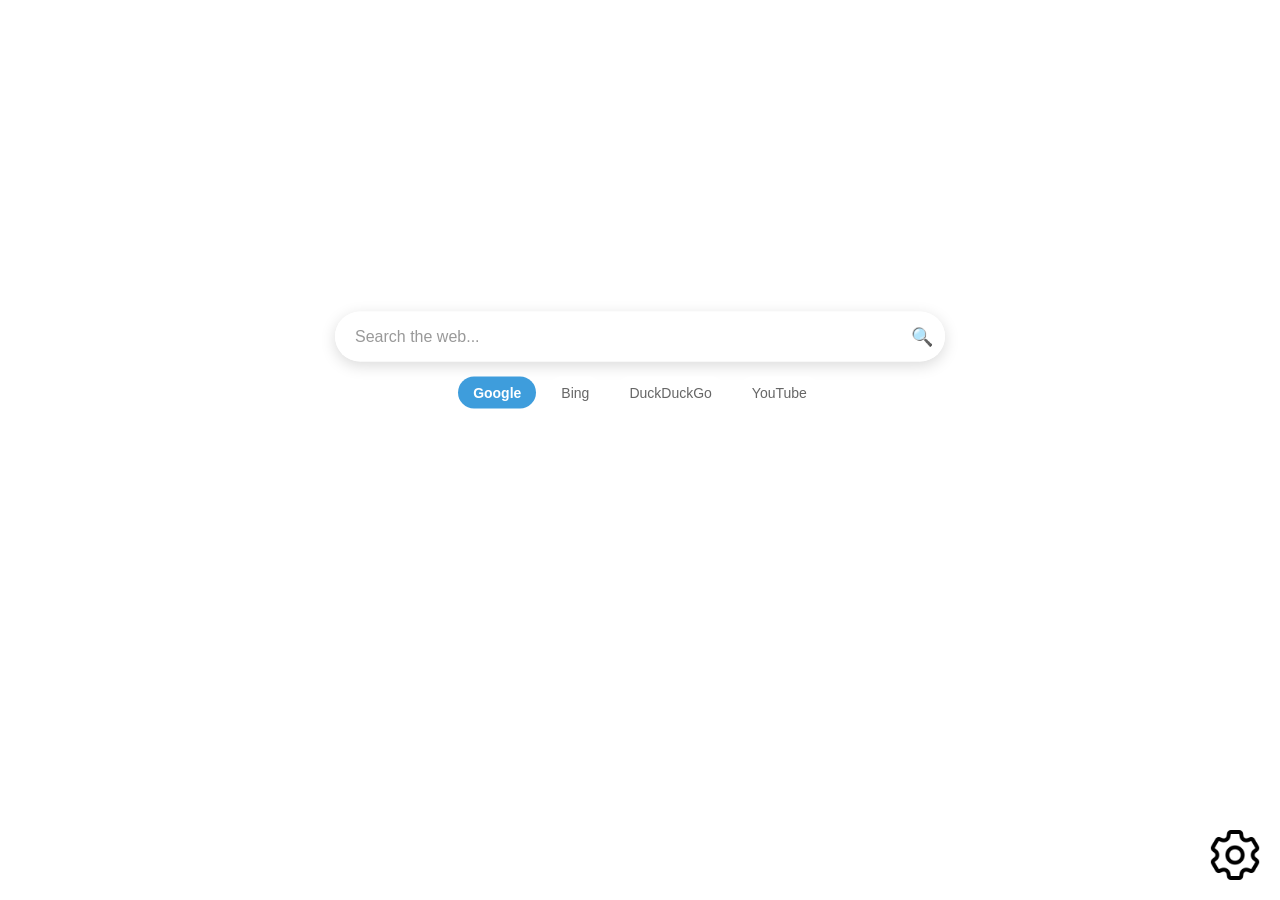
==== index.html @ 7ff40b02 "Add files via upload" ====
<!DOCTYPE html>
<html lang="en">
<head>
<meta charset="UTF-8">
<meta name="viewport" content="width=device-width, initial-scale=1.0, viewport-fit=cover">
<meta name="apple-mobile-web-app-capable" content="yes">
<meta name="mobile-web-app-capable" content="yes">
<title>Paperfox New Tab</title>
<style>
  :root { --panel-w: min(300px, 85vw); }
  * { box-sizing: border-box; }
  html, body {
    margin: 0;
    height: 100%;
    overflow: hidden;
    font-family: Arial, sans-serif;
  }
  .hidden { display: none !important; }

  /* ---------- Wallpaper ---------- */
  #wallpaper {
    position: fixed;
    inset: 0;
    background-color: #ffffff;
    background-size: cover;
    background-position: center;
    background-repeat: no-repeat;
    transition: background 0.3s ease-in-out;
  }

  /* ---------- Search ---------- */
  #search-container {
    position: absolute;
    top: 40%;
    left: 50%;
    transform: translate(-50%, -50%);
    width: 100%;
    max-width: 650px;
    padding: 0 20px;
    z-index: 100;
  }
  #search-bar {
    display: flex;
    align-items: center;
    height: 50px;
    background: rgba(255, 255, 255, 0.95);
    border-radius: 25px;
    box-shadow: 0 4px 15px rgba(0, 0, 0, 0.15);
    overflow: hidden;
    padding-left: 18px;
  }
  #search-input {
    flex: 1;
    height: 100%;
    border: none;
    outline: none;
    font-size: 16px;
    background: transparent;
    color: #333;
    min-width: 0;
  }
  #search-input::placeholder { color: #999; }
  #search-clear {
    width: 46px;
    height: 50px;
    display: flex;
    align-items: center;
    justify-content: center;
    color: #666;
    font-size: 18px;
    cursor: pointer;
  }
  #search-go {
    border: none;
    background: none;
    width: 46px;
    height: 50px;
    font-size: 18px;
    cursor: pointer;
  }
  #search-engines {
    display: flex;
    flex-wrap: wrap;
    justify-content: center;
    gap: 10px;
    margin-top: 15px;
  }
  .search-engine {
    padding: 8px 15px;
    border: none;
    border-radius: 20px;
    background: rgba(255, 255, 255, 0.85);
    color: #666;
    font-size: 14px;
    cursor: pointer;
  }
  .search-engine.active {
    background: rgba(52, 152, 219, 0.95);
    color: #fff;
    font-weight: bold;
  }

  /* ---------- Dark-background theme ---------- */
  body.dark-theme #search-bar { background: rgba(40, 40, 40, 0.95); }
  body.dark-theme #search-input { color: #eee; }
  body.dark-theme #search-input::placeholder { color: #aaa; }
  body.dark-theme #search-clear,
  body.dark-theme #search-go { color: #ccc; }
  body.dark-theme .search-engine { background: rgba(60, 60, 60, 0.85); color: #ddd; }
  body.dark-theme .search-engine.active { background: rgba(41, 128, 185, 0.95); color: #fff; }

  /* ---------- Gear button ---------- */
  #gear-button {
    position: fixed;
    bottom: calc(20px + env(safe-area-inset-bottom, 0px));
    right: 20px;
    width: 50px;
    height: 50px;
    padding: 0;
    background: transparent;
    border: none;
    cursor: pointer;
    z-index: 1200;
    transition: right 0.3s ease-in-out;
  }
  #gear-button.shifted { right: calc(var(--panel-w) + 20px); }
  #gear-icon {
    width: 100%;
    transition: filter 0.3s ease-in-out;
  }
  #gear-icon.gear-black { filter: none; }
  #gear-icon.gear-white {
    filter: invert(1) drop-shadow(0 0 1px rgba(0, 0, 0, 0.9)) drop-shadow(0 0 3px rgba(0, 0, 0, 0.5));
  }

  /* ---------- Settings sidebar ---------- */
  #settings-sidebar {
    position: fixed;
    top: 0;
    right: calc(var(--panel-w) * -1);
    width: var(--panel-w);
    height: 100%;
    background: rgba(0, 0, 0, 0.9);
    color: #fff;
    padding: 15px;
    overflow-y: auto;
    transition: right 0.3s ease-in-out;
    z-index: 1100;
  }
  #settings-sidebar.open { right: 0; }
  #sidebar-header {
    display: flex;
    justify-content: space-between;
    align-items: center;
  }
  #sidebar-header h3 { margin: 10px 0 5px; }
  #close-sidebar {
    background: none;
    border: none;
    color: #fff;
    font-size: 20px;
    cursor: pointer;
  }
  #settings-sidebar h4 { margin: 18px 0 8px; color: #ddd; }
  #uploadWallpaper { display: none; }

  .button-container {
    display: flex;
    flex-direction: column;
    align-items: center;
    gap: 10px;
    margin: 15px 0;
  }
  .button-style,
  .button-style-label {
    display: flex;
    width: 100%;
    max-width: 260px;
    height: 48px;
    padding: 12px;
    margin: 0;
    background: #3498db;
    color: #fff;
    border: none;
    border-radius: 5px;
    font-size: 16px;
    font-weight: bold;
    text-align: center;
    align-items: center;
    justify-content: center;
    cursor: pointer;
  }
  .button-style:active,
  .button-style-label:active { background: #2980b9; }
  .button-style.alt { background: #555; }
  .button-icon { margin-right: 8px; font-size: 20px; }

  #default-theme {
    width: 100%;
    max-width: 260px;
    height: 80px;
    margin: 10px auto;
    background: #fff;
    border: 2px solid gray;
    border-radius: 5px;
    display: flex;
    align-items: center;
    justify-content: center;
    font-size: 16px;
    font-weight: bold;
    color: #000;
    cursor: pointer;
  }
  .fit-option {
    max-width: 260px;
    margin: 0 auto 8px;
    background: #2c2c2c;
    border: 2px solid #444;
    border-radius: 6px;
    padding: 10px;
    cursor: pointer;
  }
  .fit-option.active {
    border-color: #3498db;
    background: #2a3e52;
  }
  .fit-option .title { font-weight: bold; font-size: 16px; margin-bottom: 4px; }
  .fit-option .desc { font-size: 12px; color: #aaa; }

  #history {
    display: grid;
    grid-template-columns: 1fr 1fr;
    gap: 8px;
  }
  .history-item {
    position: relative;
    height: 80px;
    border-radius: 5px;
    background-size: cover;
    background-position: center;
    cursor: pointer;
  }
  .delete-history {
    position: absolute;
    top: 3px;
    right: 3px;
    width: 22px;
    height: 22px;
    line-height: 22px;
    text-align: center;
    border-radius: 50%;
    background: rgba(255, 0, 0, 0.85);
    color: #fff;
    font-size: 12px;
    cursor: pointer;
  }
  .empty-note { color: #888; font-size: 13px; }

  /* ---------- Cropper ---------- */
  #cropper {
    position: fixed;
    inset: 0;
    background: rgba(0, 0, 0, 0.92);
    z-index: 2000;
    display: flex;
    flex-direction: column;
    align-items: center;
    justify-content: center;
    gap: 14px;
    padding: 12px;
  }
  #cropper-stage {
    position: relative;
    touch-action: none;
    user-select: none;
    -webkit-user-select: none;
  }
  #cropper-image {
    display: block;
    pointer-events: none;
    -webkit-user-drag: none;
  }
  #crop-frame {
    position: absolute;
    border: 2px dashed #fff;
    box-shadow: 0 0 0 9999px rgba(0, 0, 0, 0.5);
    cursor: move;
    touch-action: none;
  }
  #crop-frame::before,
  #crop-frame::after {
    content: "";
    position: absolute;
    background: rgba(255, 255, 255, 0.5);
    pointer-events: none;
  }
  #crop-frame::before {
    left: 50%;
    top: 0;
    bottom: 0;
    width: 1px;
  }
  #crop-frame::after {
    top: 50%;
    left: 0;
    right: 0;
    height: 1px;
  }
  .handle {
    position: absolute;
    width: 22px;
    height: 22px;
    background: #3498db;
    border: 2px solid #fff;
    border-radius: 50%;
    touch-action: none;
  }
  .handle.tl { top: -11px; left: -11px; cursor: nwse-resize; }
  .handle.tr { top: -11px; right: -11px; cursor: nesw-resize; }
  .handle.bl { bottom: -11px; left: -11px; cursor: nesw-resize; }
  .handle.br { bottom: -11px; right: -11px; cursor: nwse-resize; }
  #ratio-controls {
    display: flex;
    flex-wrap: wrap;
    justify-content: center;
    gap: 8px;
  }
  .ratio-button {
    padding: 8px 14px;
    background: #333;
    color: #fff;
    border: 1px solid #555;
    border-radius: 5px;
    cursor: pointer;
  }
  .ratio-button.active {
    background: #3498db;
    border-color: #3498db;
  }
  #cropper-buttons {
    display: flex;
    gap: 10px;
    width: 100%;
    max-width: 400px;
  }
  #cropper-buttons .button-style {
    flex: 1;
    max-width: none;
  }

  /* ---------- Modals (color picker, custom position) ---------- */
  .modal {
    position: fixed;
    top: 50%;
    left: 50%;
    transform: translate(-50%, -50%);
    width: 320px;
    max-width: 90vw;
    max-height: 85vh;
    overflow-y: auto;
    background: rgba(0, 0, 0, 0.92);
    color: #fff;
    border-radius: 8px;
    padding: 16px;
    box-shadow: 0 4px 20px rgba(0, 0, 0, 0.5);
    z-index: 2100;
  }
  .modal-header {
    display: flex;
    justify-content: space-between;
    align-items: center;
    border-bottom: 1px solid #444;
    padding-bottom: 8px;
    margin-bottom: 12px;
  }
  .modal-header h3 { margin: 0; font-size: 16px; }
  .close-x {
    background: none;
    border: none;
    color: #fff;
    font-size: 16px;
    cursor: pointer;
  }
  .close-x:hover { color: red; }
  .modal .button-style {
    max-width: none;
    width: 100%;
    margin-top: 10px;
  }
  .color-row {
    display: flex;
    gap: 8px;
    align-items: center;
    margin-bottom: 10px;
  }
  #cp-html5 {
    width: 48px;
    height: 38px;
    padding: 0;
    border: none;
    background: none;
    flex-shrink: 0;
  }
  .text-input {
    flex: 1;
    min-width: 0;
    padding: 8px;
    border-radius: 4px;
    border: 1px solid #666;
    background: #333;
    color: #fff;
    font-size: 14px;
  }
  .swatches {
    display: grid;
    grid-template-columns: repeat(4, 1fr);
    gap: 8px;
    margin: 10px 0;
  }
  .swatch {
    aspect-ratio: 1;
    border-radius: 4px;
    border: 1px solid #666;
    cursor: pointer;
  }
  .preview-row {
    display: flex;
    gap: 10px;
    align-items: center;
  }
  .preview-row .button-style {
    flex: 1;
    width: auto;
    max-width: none;
    margin-top: 0;
  }
  .preview {
    width: 40px;
    height: 40px;
    border-radius: 50%;
    border: 2px solid #666;
    flex-shrink: 0;
  }
  .slider-control { margin-bottom: 14px; }
  .slider-label-row {
    display: flex;
    justify-content: space-between;
    font-size: 14px;
    color: #ddd;
    margin-bottom: 5px;
  }
  .slider-value { color: #3498db; }
  .slider-control input[type="range"] { width: 100%; }
</style>
</head>
<body>

<!-- Wallpaper -->
<div id="wallpaper"></div>

<!-- Search bar -->
<div id="search-container">
  <div id="search-bar">
    <input type="text" id="search-input" placeholder="Search the web..." autocomplete="off" enterkeyhint="search">
    <div id="search-clear" class="hidden" role="button" aria-label="Clear">✕</div>
    <button id="search-go" aria-label="Search">🔍</button>
  </div>
  <div id="search-engines">
    <button class="search-engine active" data-engine="google">Google</button>
    <button class="search-engine" data-engine="bing">Bing</button>
    <button class="search-engine" data-engine="duck">DuckDuckGo</button>
    <button class="search-engine" data-engine="youtube">YouTube</button>
  </div>
</div>

<!-- Gear button (double-tap to flip gear color) -->
<button id="gear-button" aria-label="Settings">
  <img id="gear-icon" class="gear-black" src="[data-uri]" alt="Settings">
</button>

<!-- Settings sidebar -->
<div id="settings-sidebar">
  <div id="sidebar-header">
    <h3>Wallpaper Settings</h3>
    <button id="close-sidebar" aria-label="Close">✕</button>
  </div>

  <div class="button-container">
    <label for="uploadWallpaper" class="button-style-label"><span class="button-icon">📂</span> Choose wallpaper file</label>
    <input type="file" id="uploadWallpaper" accept="image/*">
    <button id="chooseColor" class="button-style"><span class="button-icon">🎨</span> Choose background color</button>
  </div>

  <h4>Default Theme</h4>
  <div id="default-theme">White</div>

  <h4>Background display</h4>
  <div id="fit-options"></div>

  <h4>Wallpaper history</h4>
  <div id="history"></div>
  <p class="empty-note" id="history-empty">No wallpapers saved yet.</p>
</div>

<!-- Image cropper -->
<div id="cropper" class="hidden">
  <div id="cropper-stage">
    <img id="cropper-image" alt="">
    <div id="crop-frame">
      <div class="handle tl" data-corner="tl"></div>
      <div class="handle tr" data-corner="tr"></div>
      <div class="handle bl" data-corner="bl"></div>
      <div class="handle br" data-corner="br"></div>
    </div>
  </div>
  <div id="ratio-controls">
    <button class="ratio-button active" data-ratio="free">Free</button>
    <button class="ratio-button" data-ratio="16:9">16:9</button>
    <button class="ratio-button" data-ratio="9:16">9:16</button>
    <button class="ratio-button" data-ratio="1:1">1:1</button>
  </div>
  <div id="cropper-buttons">
    <button id="crop-save" class="button-style">✂️ Crop & save</button>
    <button id="crop-cancel" class="button-style alt">✕ Cancel</button>
  </div>
</div>

<!-- Color picker -->
<div id="color-picker" class="modal hidden">
  <div class="modal-header">
    <h3>Choose background color</h3>
    <button class="close-x" id="cp-close" aria-label="Close">✕</button>
  </div>
  <div class="color-row">
    <input type="color" id="cp-html5" value="#ffffff">
    <input type="text" id="cp-text" class="text-input" placeholder="e.g. #FF0000" value="#ffffff">
  </div>
  <div class="swatches" id="cp-swatches"></div>
  <div class="preview-row">
    <div class="preview" id="cp-preview" style="background:#ffffff"></div>
    <button id="cp-apply" class="button-style">Use this color</button>
  </div>
</div>

<!-- Custom position & size -->
<div id="custom-position" class="modal hidden">
  <div class="modal-header">
    <h3>Adjust position & size</h3>
    <button class="close-x" id="cu-close" aria-label="Close">✕</button>
  </div>
  <div class="slider-control">
    <div class="slider-label-row"><span>Horizontal position</span><span class="slider-value" id="pos-x-value">50%</span></div>
    <input type="range" id="pos-x" min="0" max="100" value="50">
  </div>
  <div class="slider-control">
    <div class="slider-label-row"><span>Vertical position</span><span class="slider-value" id="pos-y-value">50%</span></div>
    <input type="range" id="pos-y" min="0" max="100" value="50">
  </div>
  <div class="slider-control">
    <div class="slider-label-row"><span>Size</span><span class="slider-value" id="size-value">100%</span></div>
    <input type="range" id="size" min="50" max="200" value="100">
  </div>
  <button id="cu-save" class="button-style">Save settings</button>
</div>

<script>
(function () {
  "use strict";

  const $ = id => document.getElementById(id);
  const clamp = (v, a, b) => Math.max(a, Math.min(b, v));

  const wall = $("wallpaper");
  const gearBtn = $("gear-button");
  const gearIcon = $("gear-icon");
  const sidebar = $("settings-sidebar");

  // ---------- State & storage ----------
  const KEY = "paperfox_mobile_v2";
  const MAX_HISTORY = 8;
  const DEFAULT_STATE = {
    wallpaper: null,                                  // data URL or null
    color: "#ffffff",                                 // used when no wallpaper
    fit: "cover",                                     // cover | contain | custom
    customBg: { posX: 50, posY: 50, size: 100 },
    history: [],
    gearOverride: null,                               // null | "white" | "black"
    engine: "google"
  };

  let state = load();

  function load() {
    try {
      return Object.assign({}, DEFAULT_STATE, JSON.parse(localStorage.getItem(KEY)) || {});
    } catch (e) {
      return Object.assign({}, DEFAULT_STATE);
    }
  }

  function persist() {
    while (true) {
      try {
        localStorage.setItem(KEY, JSON.stringify(state));
        return true;
      } catch (e) {
        if (state.history.length) { state.history.pop(); continue; }
        alert("Not enough storage space for this image.");
        return false;
      }
    }
  }

  // ---------- Brightness helpers (decide text & gear color) ----------
  const brightCache = new Map();
  let lastBrightness = 255;

  function brightnessRGB(r, g, b) {
    return r * 0.299 + g * 0.587 + b * 0.114;
  }

  function brightnessOfHex(hex) {
    const h = hex.replace("#", "");
    const f = h.length === 3 ? h.split("").map(c => c + c).join("") : h;
    return brightnessRGB(
      parseInt(f.substr(0, 2), 16),
      parseInt(f.substr(2, 2), 16),
      parseInt(f.substr(4, 2), 16)
    );
  }

  function brightnessOfImage(src) {
    if (brightCache.has(src)) return Promise.resolve(brightCache.get(src));
    return new Promise(resolve => {
      const img = new Image();
      img.onload = () => {
        const c = document.createElement("canvas");
        c.width = c.height = 24;
        const ctx = c.getContext("2d");
        ctx.drawImage(img, 0, 0, 24, 24);
        const d = ctx.getImageData(0, 0, 24, 24).data;
        let sum = 0;
        for (let i = 0; i < d.length; i += 4) sum += brightnessRGB(d[i], d[i + 1], d[i + 2]);
        const avg = sum / (d.length / 4);
        brightCache.set(src, avg);
        resolve(avg);
      };
      img.onerror = () => resolve(255);
      img.src = src;
    });
  }

  function updateTheme(b) {
    if (typeof b === "number") lastBrightness = b;
    const dark = lastBrightness < 128;
    document.body.classList.toggle("dark-theme", dark);
    const whiteGear = state.gearOverride ? state.gearOverride === "white" : dark;
    gearIcon.className = whiteGear ? "gear-white" : "gear-black";
  }

  // ---------- Wallpaper rendering ----------
  function applyFit(fit, cb) {
    wall.style.backgroundRepeat = "no-repeat";
    if (fit === "contain") {
      wall.style.backgroundSize = "contain";
      wall.style.backgroundPosition = "center";
    } else if (fit === "custom") {
      wall.style.backgroundSize = cb.size + "%";
      wall.style.backgroundPosition = `${cb.posX}% ${cb.posY}%`;
    } else {
      wall.style.backgroundSize = "cover";
      wall.style.backgroundPosition = "center";
    }
  }

  function applyWallpaper() {
    if (state.wallpaper) {
      wall.style.backgroundColor = "#000";
      wall.style.backgroundImage = `url("${state.wallpaper}")`;
      applyFit(state.fit, state.customBg);
      brightnessOfImage(state.wallpaper).then(updateTheme);
    } else {
      wall.style.backgroundImage = "none";
      wall.style.backgroundColor = state.color;
      updateTheme(brightnessOfHex(state.color));
    }
    markFitOptions();
  }

  // ---------- Search ----------
  const searchInput = $("search-input");
  const searchClear = $("search-clear");
  const engines = {
    google: q => `https://www.google.com/search?q=${encodeURIComponent(q)}`,
    bing: q => `https://www.bing.com/search?q=${encodeURIComponent(q)}`,
    duck: q => `https://duckduckgo.com/?q=${encodeURIComponent(q)}`,
    youtube: q => `https://www.youtube.com/results?search_query=${encodeURIComponent(q)}`
  };

  function doSearch() {
    const q = searchInput.value.trim();
    if (!q) return;
    window.open(engines[state.engine](q), "_blank", "noopener");
    searchInput.value = "";
    searchClear.classList.add("hidden");
  }

  function highlightEngine() {
    document.querySelectorAll(".search-engine").forEach(b =>
      b.classList.toggle("active", b.dataset.engine === state.engine));
  }

  searchInput.addEventListener("keydown", e => { if (e.key === "Enter") doSearch(); });
  $("search-go").addEventListener("click", doSearch);
  searchInput.addEventListener("input", () =>
    searchClear.classList.toggle("hidden", !searchInput.value.trim()));
  searchClear.addEventListener("click", () => {
    searchInput.value = "";
    searchClear.classList.add("hidden");
  });
  document.querySelectorAll(".search-engine").forEach(btn => {
    btn.addEventListener("click", () => {
      state.engine = btn.dataset.engine;
      persist();
      highlightEngine();
    });
  });

  // ---------- Sidebar & gear ----------
  function openSidebar() {
    sidebar.classList.add("open");
    gearBtn.classList.add("shifted");
  }
  function closeSidebar() {
    sidebar.classList.remove("open");
    gearBtn.classList.remove("shifted");
  }

  // Single tap toggles the sidebar; double tap flips gear color.
  // The delay stops a double tap from also opening and closing the sidebar.
  let tapTimer = null;
  gearBtn.addEventListener("click", () => {
    clearTimeout(tapTimer);
    tapTimer = setTimeout(() => {
      sidebar.classList.contains("open") ? closeSidebar() : openSidebar();
    }, 250);
  });
  gearBtn.addEventListener("dblclick", () => {
    clearTimeout(tapTimer);
    const isWhite = gearIcon.className === "gear-white";
    state.gearOverride = isWhite ? "black" : "white";
    persist();
    updateTheme();
  });
  $("close-sidebar").addEventListener("click", closeSidebar);

  // Default theme (white)
  $("default-theme").addEventListener("click", () => {
    state.wallpaper = null;
    state.color = "#ffffff";
    persist();
    applyWallpaper();
  });

  // ---------- Background fit options ----------
  const FITS = [
    { id: "cover", title: "Fill screen", desc: "Covers the whole screen (may crop edges)" },
    { id: "contain", title: "Fit whole image", desc: "Shows the full picture (may leave gaps)" },
    { id: "custom", title: "Custom", desc: "Set position and size yourself" }
  ];

  function renderFits() {
    const box = $("fit-options");
    box.innerHTML = "";
    FITS.forEach(f => {
      const el = document.createElement("div");
      el.className = "fit-option";
      el.dataset.fit = f.id;
      el.innerHTML = `<div class="title">${f.title}</div><div class="desc">${f.desc}</div>`;
      el.addEventListener("click", () => chooseFit(f.id));
      box.appendChild(el);
    });
    markFitOptions();
  }

  function markFitOptions() {
    document.querySelectorAll(".fit-option").forEach(el =>
      el.classList.toggle("active", el.dataset.fit === state.fit));
  }

  function chooseFit(id) {
    if (id === "custom") { openCustom(); return; }
    state.fit = id;
    persist();
    applyWallpaper();
  }

  // ---------- Custom position & size modal ----------
  const sliderIds = ["pos-x", "pos-y", "size"];

  function readCustom() {
    return {
      posX: +$("pos-x").value,
      posY: +$("pos-y").value,
      size: +$("size").value
    };
  }

  function paintCustom() {
    const v = readCustom();
    $("pos-x-value").textContent = v.posX + "%";
    $("pos-y-value").textContent = v.posY + "%";
    $("size-value").textContent = v.size + "%";
    if (state.wallpaper) {
      wall.style.backgroundColor = "#000";
      wall.style.backgroundImage = `url("${state.wallpaper}")`;
      applyFit("custom", v);   // live preview
    }
  }

  function openCustom() {
    if (!state.wallpaper) {
      alert("Choose a wallpaper image first.");
      return;
    }
    closeSidebar();
    $("pos-x").value = state.customBg.posX;
    $("pos-y").value = state.customBg.posY;
    $("size").value = state.customBg.size;
    paintCustom();
    $("custom-position").classList.remove("hidden");
  }

  sliderIds.forEach(id => $(id).addEventListener("input", paintCustom));
  $("cu-close").addEventListener("click", () => {
    $("custom-position").classList.add("hidden");
    applyWallpaper();   // revert the live preview
  });
  $("cu-save").addEventListener("click", () => {
    state.fit = "custom";
    state.customBg = readCustom();
    persist();
    $("custom-position").classList.add("hidden");
    applyWallpaper();
  });

  // ---------- Image cropper ----------
  const RATIOS = { free: null, "16:9": 16 / 9, "9:16": 9 / 16, "1:1": 1 };
  const stage = $("cropper-stage");
  const cImg = $("cropper-image");
  const frame = $("crop-frame");
  const crop = {
    dw: 0, dh: 0,          // displayed size on screen
    nw: 0, nh: 0,          // natural size of the image
    box: { x: 0, y: 0, w: 0, h: 0 },
    ratio: null,
    drag: null
  };

  function openCropper(src) {
    closeSidebar();
    const img = new Image();
    img.onload = () => {
      crop.nw = img.naturalWidth;
      crop.nh = img.naturalHeight;
      const maxW = Math.min(window.innerWidth * 0.92, 900);
      const maxH = window.innerHeight * 0.6;
      const s = Math.min(maxW / crop.nw, maxH / crop.nh, 1);
      crop.dw = Math.round(crop.nw * s);
      crop.dh = Math.round(crop.nh * s);

      cImg.src = src;
      cImg.style.width = crop.dw + "px";
      cImg.style.height = crop.dh + "px";
      stage.style.width = crop.dw + "px";
      stage.style.height = crop.dh + "px";

      const w = crop.dw * 0.8, h = crop.dh * 0.8;
      crop.box = { x: (crop.dw - w) / 2, y: (crop.dh - h) / 2, w, h };
      crop.ratio = null;
      setRatioButtons("free");
      renderFrame();
      $("cropper").classList.remove("hidden");
    };
    img.onerror = () => alert("Could not open that image.");
    img.src = src;
  }

  function renderFrame() {
    const b = crop.box;
    frame.style.left = b.x + "px";
    frame.style.top = b.y + "px";
    frame.style.width = b.w + "px";
    frame.style.height = b.h + "px";
  }

  function setRatioButtons(name) {
    document.querySelectorAll(".ratio-button").forEach(b =>
      b.classList.toggle("active", b.dataset.ratio === name));
  }

  function fitBoxToRatio(r) {
    const b = crop.box;
    const cx = b.x + b.w / 2, cy = b.y + b.h / 2;
    let w = b.w, h = b.h;
    if (w / h > r) w = h * r; else h = w / r;
    crop.box = {
      x: clamp(cx - w / 2, 0, crop.dw - w),
      y: clamp(cy - h / 2, 0, crop.dh - h),
      w, h
    };
  }

  // Resize from a corner, keeping the opposite corner fixed
  function resizeFromCorner(corner, s, dx, dy) {
    const right = corner.includes("r");
    const bottom = corner.includes("b");

    // Fixed (anchor) corner
    const ax = right ? s.x : s.x + s.w;
    const ay = bottom ? s.y : s.y + s.h;

    // Where the dragged corner is now
    const px = clamp((right ? s.x + s.w : s.x) + dx, 0, crop.dw);
    const py = clamp((bottom ? s.y + s.h : s.y) + dy, 0, crop.dh);

    let w = Math.max(Math.abs(px - ax), 30);
    let h = Math.max(Math.abs(py - ay), 30);

    const r = crop.ratio;
    if (r) {
      if (w < h * r) w = h * r;
      h = w / r;
    }

    // Room available from the anchor toward the dragged side
    const roomX = right ? crop.dw - ax : ax;
    const roomY = bottom ? crop.dh - ay : ay;
    const k = Math.min(1, roomX / w, roomY / h);
    w *= k;
    h *= k;

    crop.box = {
      x: right ? ax : ax - w,
      y: bottom ? ay : ay - h,
      w,
      h
    };
  }

  frame.addEventListener("pointerdown", e => {
    e.preventDefault();
    e.stopPropagation();
    const corner = e.target.dataset ? e.target.dataset.corner : undefined;
    crop.drag = {
      mode: corner ? "resize" : "move",
      corner,
      sx: e.clientX,
      sy: e.clientY,
      start: Object.assign({}, crop.box)
    };
  });

  window.addEventListener("pointermove", e => {
    const d = crop.drag;
    if (!d) return;
    const dx = e.clientX - d.sx;
    const dy = e.clientY - d.sy;
    const s = d.start;
    if (d.mode === "move") {
      crop.box.x = clamp(s.x + dx, 0, crop.dw - s.w);
      crop.box.y = clamp(s.y + dy, 0, crop.dh - s.h);
    } else {
      resizeFromCorner(d.corner, s, dx, dy);
    }
    renderFrame();
  });

  const endDrag = () => { crop.drag = null; };
  window.addEventListener("pointerup", endDrag);
  window.addEventListener("pointercancel", endDrag);

  document.querySelectorAll(".ratio-button").forEach(btn => {
    btn.addEventListener("click", () => {
      setRatioButtons(btn.dataset.ratio);
      crop.ratio = RATIOS[btn.dataset.ratio];
      if (crop.ratio) fitBoxToRatio(crop.ratio);
      renderFrame();
    });
  });

  function closeCropper() {
    $("cropper").classList.add("hidden");
    cImg.removeAttribute("src");
  }

  $("crop-cancel").addEventListener("click", closeCropper);

  $("crop-save").addEventListener("click", () => {
    const k = crop.nw / crop.dw;          // screen px -> natural image px
    const b = crop.box;
    const sx = b.x * k, sy = b.y * k, sw = b.w * k, sh = b.h * k;

    const cap = Math.min(1, 1600 / Math.max(sw, sh));   // keep saved size reasonable
    const c = document.createElement("canvas");
    c.width = Math.max(1, Math.round(sw * cap));
    c.height = Math.max(1, Math.round(sh * cap));
    const ctx = c.getContext("2d");
    ctx.fillStyle = "#ffffff";           // no black areas for transparent PNGs
    ctx.fillRect(0, 0, c.width, c.height);
    ctx.drawImage(cImg, sx, sy, sw, sh, 0, 0, c.width, c.height);

    const out = c.toDataURL("image/jpeg", 0.88);
    state.wallpaper = out;
    state.history = [out, ...state.history.filter(h => h !== out)].slice(0, MAX_HISTORY);
    persist();
    closeCropper();
    applyWallpaper();
    renderHistory();
  });

  $("uploadWallpaper").addEventListener("change", e => {
    const file = e.target.files[0];
    e.target.value = "";
    if (!file) return;
    const reader = new FileReader();
    reader.onload = () => openCropper(reader.result);
    reader.readAsDataURL(file);
  });

  // ---------- Color picker ----------
  const cpPreview = $("cp-preview");
  const cpText = $("cp-text");
  const cpHtml5 = $("cp-html5");
  const COLOR_RE = /^#([A-Fa-f0-9]{6}|[A-Fa-f0-9]{3})$/;

  function openColorPicker() {
    closeSidebar();
    cpHtml5.value = /^#[0-9a-f]{6}$/i.test(state.color) ? state.color : "#ffffff";
    cpText.value = cpHtml5.value;
    cpPreview.style.background = cpHtml5.value;
    $("color-picker").classList.remove("hidden");
  }

  function setColor(c) {
    state.wallpaper = null;
    state.color = c;
    persist();
    applyWallpaper();
    $("color-picker").classList.add("hidden");
  }

  const PALETTE = [
    "#000000", "#FFFFFF", "#FF0000", "#00FF00",
    "#0000FF", "#FFFF00", "#FF00FF", "#00FFFF",
    "#FF8800", "#88FF00", "#0088FF", "#FF0088"
  ];
  PALETTE.forEach(c => {
    const s = document.createElement("div");
    s.className = "swatch";
    s.style.background = c;
    s.title = c;
    s.addEventListener("click", () => setColor(c));
    $("cp-swatches").appendChild(s);
  });

  cpHtml5.addEventListener("input", () => {
    cpText.value = cpHtml5.value;
    cpPreview.style.background = cpHtml5.value;
  });
  cpText.addEventListener("input", () => {
    const v = cpText.value.trim();
    if (COLOR_RE.test(v)) cpPreview.style.background = v;
  });
  $("cp-apply").addEventListener("click", () => {
    const v = cpText.value.trim();
    if (COLOR_RE.test(v)) setColor(v);
    else alert("Please enter a color like #FF0000");
  });
  $("cp-close").addEventListener("click", () => $("color-picker").classList.add("hidden"));
  $("chooseColor").addEventListener("click", openColorPicker);

  // ---------- History ----------
  function renderHistory() {
    const box = $("history");
    box.innerHTML = "";
    $("history-empty").classList.toggle("hidden", state.history.length > 0);

    state.history.forEach((img, i) => {
      const item = document.createElement("div");
      item.className = "history-item";
      item.style.backgroundImage = `url("${img}")`;
      item.addEventListener("click", () => {
        state.wallpaper = img;
        persist();
        applyWallpaper();
      });

      const del = document.createElement("div");
      del.className = "delete-history";
      del.textContent = "✕";
      del.addEventListener("click", ev => {
        ev.stopPropagation();
        state.history.splice(i, 1);
        persist();
        renderHistory();
      });

      item.appendChild(del);
      box.appendChild(item);
    });
  }

  // ---------- Init ----------
  renderFits();
  renderHistory();
  highlightEngine();
  applyWallpaper();
})();
</script>
</body>
</html>
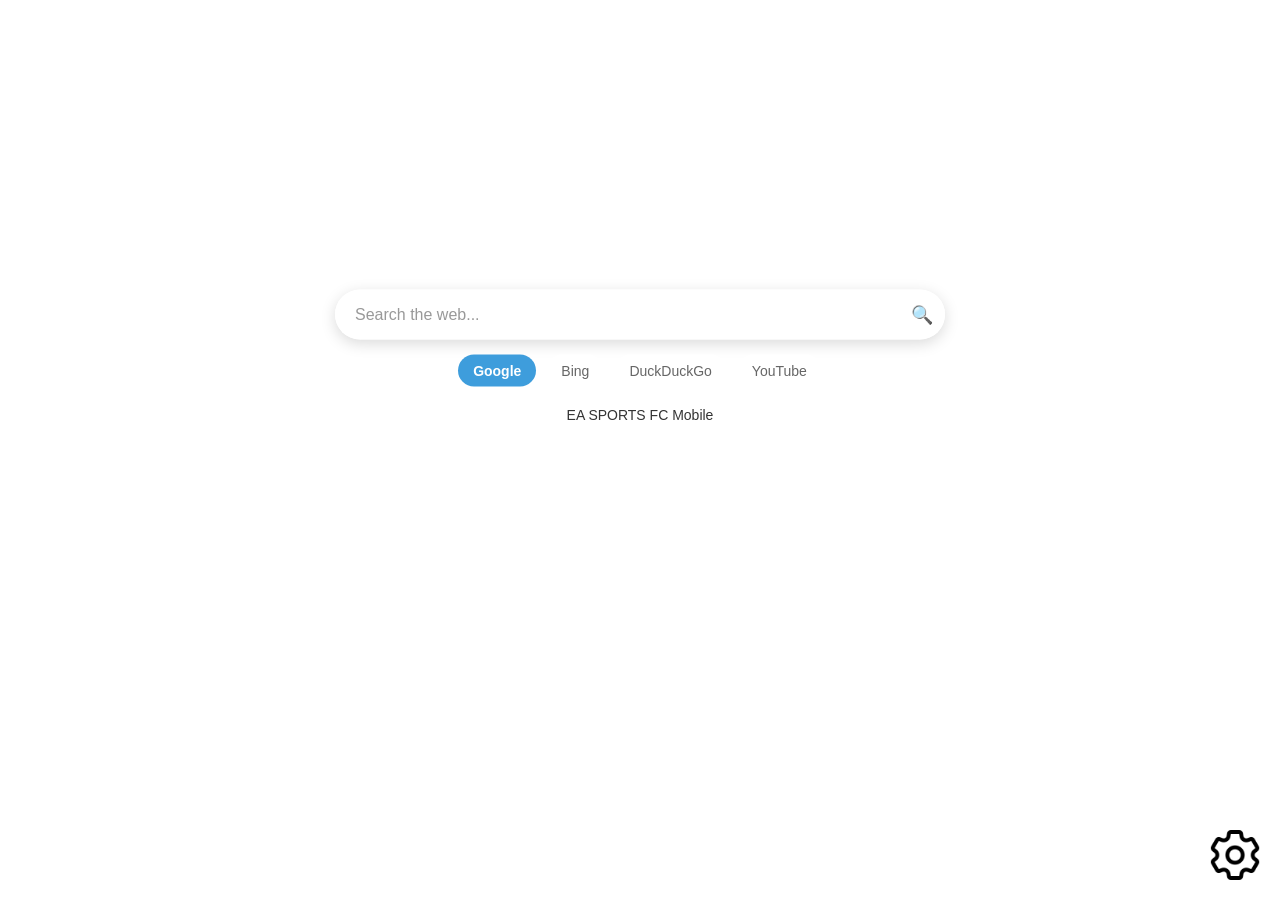
==== commit 30be9263: "Add files via upload" ====
--- a/index.html
+++ b/index.html
@@ -256,6 +256,54 @@
   }
   .empty-note { color: #888; font-size: 13px; }
 
+  /* ---------- Quick links ---------- */
+  #quick-links {
+    display: flex;
+    flex-wrap: wrap;
+    justify-content: center;
+    gap: 10px;
+    margin-top: 12px;
+  }
+  .quick-link {
+    padding: 8px 15px;
+    border-radius: 20px;
+    background: rgba(255, 255, 255, 0.85);
+    color: #333;
+    font-size: 14px;
+    text-decoration: none;
+    max-width: 100%;
+    overflow: hidden;
+    text-overflow: ellipsis;
+    white-space: nowrap;
+  }
+  body.dark-theme .quick-link { background: rgba(60, 60, 60, 0.85); color: #ddd; }
+  .side-input {
+    display: block;
+    width: 100%;
+    max-width: 260px;
+    margin: 6px auto;
+    padding: 10px;
+    border-radius: 5px;
+    border: 1px solid #666;
+    background: #333;
+    color: #fff;
+    font-size: 14px;
+    box-sizing: border-box;
+  }
+  .link-row {
+    display: flex;
+    justify-content: space-between;
+    align-items: center;
+    max-width: 260px;
+    margin: 6px auto;
+    padding: 8px 10px;
+    background: #2c2c2c;
+    border-radius: 5px;
+    font-size: 14px;
+    word-break: break-all;
+  }
+  .link-row .x { color: #f66; cursor: pointer; margin-left: 10px; font-weight: bold; }
+
   /* ---------- Cropper ---------- */
   #cropper {
     position: fixed;
@@ -471,6 +519,7 @@
     <button class="search-engine" data-engine="duck">DuckDuckGo</button>
     <button class="search-engine" data-engine="youtube">YouTube</button>
   </div>
+  <div id="quick-links"></div>
 </div>
 
 <!-- Gear button (double-tap to flip gear color) -->
@@ -496,6 +545,12 @@
 
   <h4>Background display</h4>
   <div id="fit-options"></div>
+
+  <h4>Quick links</h4>
+  <div id="link-list"></div>
+  <input type="text" id="link-name" class="side-input" placeholder="Name (e.g. My Channel)" maxlength="30">
+  <input type="text" id="link-url" class="side-input" placeholder="https://..." autocomplete="off">
+  <button id="link-add" class="button-style" style="margin:8px auto;">➕ Add link</button>
 
   <h4>Wallpaper history</h4>
   <div id="history"></div>
@@ -585,7 +640,8 @@
     customBg: { posX: 50, posY: 50, size: 100 },
     history: [],
     gearOverride: null,                               // null | "white" | "black"
-    engine: "google"
+    engine: "google",
+    links: [{ name: "EA SPORTS FC Mobile", url: "https://www.easports.com/fc-mobile" }]
   };
 
   let state = load();
@@ -1111,9 +1167,60 @@
     });
   }
 
+  // ---------- Quick links ----------
+  function renderLinks() {
+    const bar = $("quick-links");
+    bar.innerHTML = "";
+    state.links.forEach(l => {
+      const a = document.createElement("a");
+      a.className = "quick-link";
+      a.href = l.url;
+      a.target = "_blank";
+      a.rel = "noopener noreferrer";
+      a.textContent = l.name;
+      bar.appendChild(a);
+    });
+
+    const list = $("link-list");
+    list.innerHTML = "";
+    state.links.forEach((l, i) => {
+      const row = document.createElement("div");
+      row.className = "link-row";
+      const name = document.createElement("span");
+      name.textContent = l.name;
+      const x = document.createElement("span");
+      x.className = "x";
+      x.textContent = "✕";
+      x.addEventListener("click", () => {
+        state.links.splice(i, 1);
+        persist();
+        renderLinks();
+      });
+      row.appendChild(name);
+      row.appendChild(x);
+      list.appendChild(row);
+    });
+  }
+
+  $("link-add").addEventListener("click", () => {
+    const name = $("link-name").value.trim();
+    let url = $("link-url").value.trim();
+    if (!name || !url) {
+      alert("Please enter a name and a link.");
+      return;
+    }
+    if (!/^https?:\/\//i.test(url)) url = "https://" + url;
+    state.links.push({ name: name, url: url });
+    persist();
+    $("link-name").value = "";
+    $("link-url").value = "";
+    renderLinks();
+  });
+
   // ---------- Init ----------
   renderFits();
   renderHistory();
+  renderLinks();
   highlightEngine();
   applyWallpaper();
 })();
